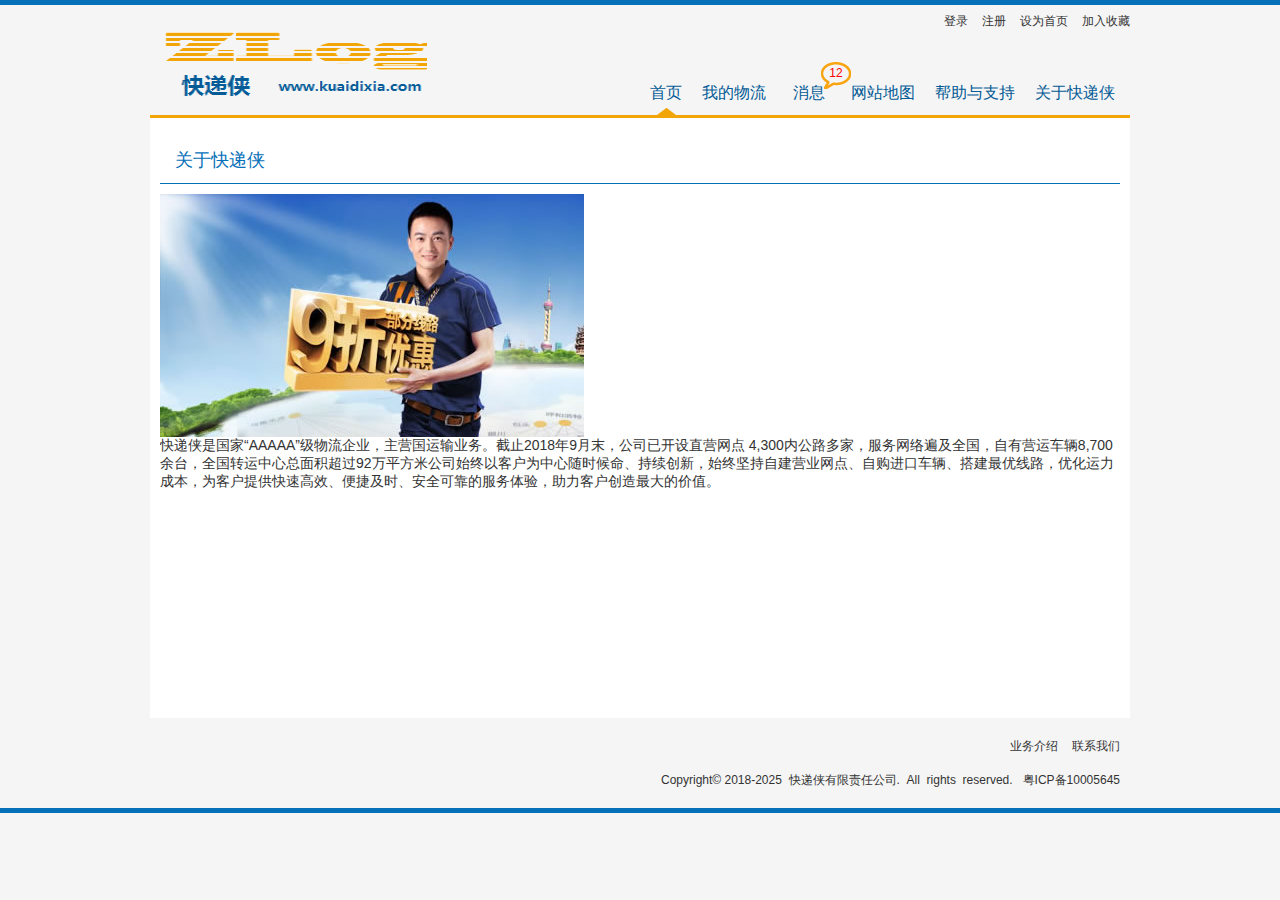
==== WebContent/about.html @ e1a53251 "2018年10月10日10:12:25 提交了原型" ====
<html xmlns="http://www.w3.org/1999/xhtml">
<head>
<meta http-equiv="Content-Type" content="text/html; charset=utf-8" />
<title>关于快递侠</title>
<link rel="stylesheet" type="text/css" href="Assets/css/reset.css"/>
<link rel="stylesheet" type="text/css" href="Assets/css/common.css"/>
<link rel="stylesheet" type="text/css" href="Assets/css/thems.css"/>

</head>

<body>
<!--头部-->
<div class="head_bg">
	<div class="head clearfix">
    	<div class="logo"><a href=""><img src="Assets/images/logo.png" alt=""/></a></div>
        <div class="menu">
        	<div class="head_top">
            	<a href="">登录</a>
                <a href="">注册</a>
                <a href="">设为首页</a>
                <a href="">加入收藏</a>
            </div>
            <ul class="clearfix">
            	<li class="now"><a href="">首页</a></li>
                <li><a href="">我的物流</a></li>
                <li class="news"><a href="">消息<span>12</span></a></li>
                <li><a href="">网站地图</a></li>
                <li><a href="">帮助与支持</a></li>
                <li><a href="">关于快递侠</a></li>
            </ul>
        </div>
    </div>
</div>
<!--头部-->
<!--中间部分-->
<div class="main">
	<div class="page">
    	<div class="page_h">
        	<span>关于快递侠</span>
        </div>
        <div class="content">
        	<img src="Assets/upload/about.jpg" alt=""/>
            <p>
            	快递侠是国家“AAAAA”级物流企业，主营国运输业务。截止2018年9月末，公司已开设直营网点 4,300内公路多家，服务网络遍及全国，自有营运车辆8,700余台，全国转运中心总面积超过92万平方米公司始终以客户为中心随时候命、持续创新，始终坚持自建营业网点、自购进口车辆、搭建最优线路，优化运力成本，为客户提供快速高效、便捷及时、安全可靠的服务体验，助力客户创造最大的价值。

            </p>
        </div>
    </div>
    <div class="space_hx">&nbsp;</div>
</div>
<!--中间部分-->
<div class="space_hx">&nbsp;</div>
<!--底部-->
<div class="foot_bg">
	<div class="foot">
    	<div class="foot_t">
        	<a href="">业务介绍</a>
            <a href="">联系我们</a>
        </div>
        <div class="copy">
        	Copyright&copy;&nbsp;2018-2025&nbsp; 快递侠有限责任公司.&nbsp;&nbsp;All&nbsp;&nbsp;rights&nbsp;&nbsp;reserved. &nbsp;&nbsp;粤ICP备10005645
        </div>
    </div>	
</div>
<!--底部-->
</body>
</html>
---- WebContent/Assets/css/common.css ----
body{
	text-align:center;
	font-family: Helvetica,STHeiti STXihei,Microsoft JhengHei,Microsoft YaHei,Tohoma,Arial,"微软雅黑","幼圆";
	font-size:14px;
	color:#333;
	background:#F5F5F5;
}
.head_bg{
	width:100%;
	min-width:1024px;
	border-top:5px solid #0670B9;
}
.head_bg .head{
	width:980px;
	height:110px;
	margin:0px auto;
	border-bottom:3px solid #F2A506;
}
.head .logo{
	width:262px;
	height:78px;
	float:left;
	margin-top:20px;
	margin-left:15px;
}
.head .logo img{
	width:262px;
	height:78px;
	vertical-align:middle;
}
.head .menu{
	width:530px;
	float:right;
}
.menu .head_top{
	width:530px;
	height:30px;
	line-height:30px;
	text-align:right;
}
.menu .head_top a{
	font-size:12px;
	color:#333;
	margin-left:10px;
}
.menu ul{
	width:500px;
	height:45px;
	line-height:45px;
	margin-top:35px;
	margin-left:30px;
}
.menu ul li{
	float:left;
	text-align:center;
	margin-left:20px;
}
.menu ul li a{
	font-size:16px;
	color:#045B95;
}
.menu ul li.now , .menu ul li:hover{
	background:url(../images/menu_now.png) no-repeat center bottom;
}
.menu ul li.news{
	position:relative;
	width:45px;
}
.menu ul li.news span{
	display:block;
	width:30px;
	height:27px;
	text-align:center;
	line-height:23px;
	background:url(../images/news_icon.png) no-repeat;
	font-size:12px;
	color:#F00;
	position:absolute;
	right:-20px;
	top:-8px;
}
.main{
	width:980px;
	margin:0px auto;
	background:#FFF;
	min-height:600px;
}
.foot_bg{
	width:100%;
	min-width:1024px;
	height:80px;
	border-bottom:5px solid #0670B9;
}
.foot_bg .foot{
	width:960px;
	height:80px;
	margin:0px auto;
	text-align:right;
}
.foot .foot_t{
	width:100%;
	text-align:right;
	height:35px;
	line-height:35px;
}
.foot .foot_t a{
	font-size:12px;
	color:#333;
	margin-left:10px;
}
.foot .copy{
	width:100%;
	height:35px;
	line-height:35px;
	text-align:right;
	font-size:12px;
	color:#333;
}
/*分页导航*/
.fenye{
	width:100%;
	height:30px;
	line-height:30px;
	text-align:center;
	color:#333;
	margin-top:15px;
	margin-bottom:20px;
}
.fenye span , .fenye a{
	margin-left:3px;
	margin-right:3px;
	color:#333;
}
.fenye a:hover{
	color:#0670B9;
}
/*分页导航*/
---- WebContent/Assets/css/thems.css ----
cy_left/*承运商申请*/
.main_top{
	width:905px;
	height:77px;
	margin:0px auto;
	margin-top:10px;
}
.main_top img{
	width:905px;
	height:77px;
	vertical-align:middle;
}
.chengyun{
	width:905px;
	margin:0px auto;
}
.chengyun .cy_head{
	width:900px;
	height:30px;
	line-height:30px;
	border-bottom:1px solid #ddd;
}
.chengyun .cy_head span{
	font-size:18px;
	color:#333;
}
.chengyun .cy_left{
	width:420px;
}
.chengyun .cy_right{
	width:420px;
}
.chengyun .cy_body{
	width:420px;
}
.chengyun .cy_body li{
	margin-top:10px;
	margin-bottom:10px;
}
.chengyun .cy_body span{
	display:inline-block;
	*display:inline;
	zoom:1;
	width:108px;
	height:25px;
	line-height:25px;
	vertical-align:top;
}
.chengyun .cy_body span i{
	display:inline-block;
	*display:inline;
	zoom:1;
	width:6px;
	height:7px;
	background:url(../images/icon.png) no-repeat;
	vertical-align:middle;
}
.chengyun .cy_body span em{
	display:inline-block;
	*display:inline;
	zoom:1;
	height:25px;
	line-height:25px;
	font-size:14px;
}
.chengyun .cy_body p{
	font-size:12px;
	color:#0670B9;
}
.chengyun .cy_body input{
	width:265px;
	height:23px;
	border:1px solid #ddd;
	margin-left:8px;
}
.chengyun .cy_body textarea{
	width:265px;
	height:100px;
	border:1px solid #ddd;
	margin-left:8px;
}
.chengyun .cy_body .file{
	display:block;
	width:150px;
	height:30px;
	line-height:30px;
	text-align:center;
	font-size:12px;
	color:#333;
	border:1px solid #ddd;
	background:#F1F1F1;
	margin:0px auto;
}
.chengyun .cy_body .submit{
	display:block;
	width:70px;
	height:25px;
	text-align:center;
	line-height:25px;
	background:url(../images/icon14.png) no-repeat;
	font-size:12px;
	color:#333;
	margin:0px auto;
}
/*承运商申请*/
/*订单中心*/
.order{
	width:940px;
	margin:0px auto;
	padding-top:20px;
}
.order .order_l , .person .person_l{
	width:228px;
	float:left;
	border:1px solid #ccc;
	background:#F2F2F2;
}
.order_l .left_menu{
	width:228px;
}
.order_l .left_menu li .yiji{
	display:block;
	width:228px;
	text-align:left;
	height:40px;
	line-height:40px;
	position:relative;
	background:#DDDDDD;
	border-bottom:1px solid #E6E6E6;
	cursor:pointer;
}
.order_l .left_menu li .yiji span{
	font-size:16px;
	color:#333;
	margin-left:8px;
}
.order_l .left_menu li .yiji em{
	display:block;
	width:11px;
	height:16px;
	position:absolute;
	right:18px;
	top:10px;
	background:url(../images/icon3.png) no-repeat;
}
.order_l .left_menu li .erji{
	width:212px;
}
.order_l .left_menu li .erji li{
	width:212px;
	height:32px;
	line-height:32px;
	text-align:left;
	position:relative;
	margin-bottom:5px;
	margin-top:5px;
}
.order_l .left_menu li .erji li:hover{
	background:url(../images/na_bg.png) no-repeat;
}
.order_l .left_menu li .erji li i{
	display:inline-block;
	*display:inline;
	zoom:1;
	width:6px;
	height:7px;
	background:url(../images/icon.png) no-repeat;
	position:absolute;
	left:23px;
	top:12px;
}
.order_l .left_menu li .erji li strong{
	margin-left:34px;
}
.order_l .left_menu li .erji li strong a{
	color:#333;
}
.order .order_r{
	width:698px;
	float:right;
	border:1px solid #ccc;
}
.order_r .order_h{
	width:698px;
	height:40px;
	line-height:40px;
	text-align:left;
	background:#DDDDDD;
}
.order_r .order_h span{
	font-size:16px;
	margin-left:40px;
	color:#0670B9;
}
.order_r .my_zil{
	width:698px;
	border-bottom:1px solid #ddd;
	margin-bottom:15px;
}
.order_r .my_zil li{
	width:698px;
	height:40px;
	line-height:40px;
	margin-bottom:8px;
	margin-top:8px;
	font-size:12px;
	color:#333;
	text-align:left;
}
.order_r .my_zil li span{
	display:inline-block;
	*display:inline;
	zoom:1;
	width:105px;
	font-size:12px;
	height:40px;
	line-height:40px;
	text-align:right;
	margin-left:40px;
	margin-right:25px;
}
.order_r .my_zil li i{
	margin-left:5px;
	margin-right:5px;
	font-style:normal;
}
.order_r .my_zil li a{
	font-size:12px;
	color:#0670B9;
	margin-left:5px;
	margin-right:5px;
}
.order_r p{
	height:40px;
	line-height:40px;
	text-align:left;
	width:698px;
}
.order_r p strong{
	font-size:12px;
	font-weight:bold;
	margin-left:80px;
	margin-right:30px;
}
.order_r p a{
	font-size:12px;
	color:#0670B9;
	margin-right:10px;
}
.order_r p a em{
	font-size:12px;
	color:#F00;
	padding-left:3px;
	padding-right:3px;
}
.order_r .order_news{
	width:698px;
	height:40px;
	line-height:40px;
	background:#DDDDDD;
	text-align:left;
}
.order_r .order_news span{
	font-size:16px;
	color:#333;
	margin-left:40px;
}
.order_r .news_mine{
	width:698px;
	margin-top:10px;
	margin-bottom:25px;
}
.order_r .news_mine li{
	width:600px;
	height:30px;
	line-height:30px;
	text-align:left;
	white-space:nowrap;
	overflow:hidden;
	text-overflow:ellipsis;
	background:url(../images/icon1.jpg) no-repeat 40px center;
}
.order_r .news_mine li a{
	font-size:14px;
	color:#333;
	margin-left:50px;
}
.order_r .news_mine li a:hover{
	color:#0670B9;
}
/*订单中心*/
/*个人资料*/
.person{
	width:940px;
	margin:0px auto;
	padding-top:20px;
}
.person .person_r{
	width:698px;
	float:right;
}
.person_r .person_h{
	width:698px;
	height:40px;
	line-height:40px;
	text-align:left;
	border-bottom:2px solid #ddd;
}
.person_r .person_h span{
	font-size:16px;
	margin-left:10px;
}
.person_r .person_rmain{
	width:696px;
	border:1px solid #ddd;
	margin-top:15px;
	text-align:left;
}
.person_rmain strong{
	font-size:16px;
	color:#333;
	margin-left:20px;
	display:block;
	height:40px;
	line-height:40px;
}
.person_rmain ul{
	width:696px;
}
.person_rmain ul li{
	width:690px;
	height:35px;
	line-height:35px;
	margin-top:5px;
	margin-bottom:5px;
}
.person_rmain ul li span{
	font-size:14px;
	color:#333;
	margin-left:50px;
	margin-right:15px;
	display:inline-block;
	*display:inline;
	zoom:1;
	width:85px;
	text-align:right;
}
.person_rmain ul li a{
	font-size:14px;
	color:#0670B9;
}
.person_rmain ul li.jifen a{
	margin-left:5px;
	margin-right:5px;
}
.person_rmain ul li i{
	font-style:normal;
	margin-right:5px;
}
.person_rmain .p_news em{
	display:inline-block;
	*display:inline;
	zoom:1;
	width:200px;
}
.person_rmain .p_news em img{
	vertical-align:middle;
}
.person_rmain .p_news a{
	display:inline-block;
	*display:inline;
	zoom:1;
	width:62px;
	height:22px;
	text-align:center;
	line-height:22px;
	color:#333;
	background:url(../images/icon9.jpg) no-repeat;
	margin-left:20px;
}
.person_rmain input{
	width:200px;
	height:25px;
	line-height:25px;
	border:1px solid #ddd;
	margin-right:20px;
}
.person_rmain li .submit{
	display:block;
	width:62px;
	height:22px;
	text-align:center;
	line-height:22px;
	color:#333;
	background:url(../images/icon9.jpg) no-repeat;
	margin-top:10px;
	margin-left:200px;
}
/*个人资料*/ 
/*会员注册*/
.login_reg{
	width:920px;
	margin:0px auto;
	padding-top:20px;
}
.lore_top{
	width:430px;
	height:40px;
	line-height:40px;
	font-size:16px;
}
.lore_top span{
	display:block;
	width:300px;
	height:40px;
	line-height:40px;
	background:url(../images/icon17.jpg) no-repeat left center;
	margin-left:8px;
}
.lore_top span em{
	font-size:16px;
	color:#333;
	margin-left:10px;
}
.login_reg .reg{
	width:430px;
	float:left;
	text-align:left;
	border:1px solid #ccc;
}
.login_reg .reg .lore_top{
	background:#ddd;
}
.login_reg .login{
	width:430px;
	float:right;
	text-align:left;
}
.login_reg ul{
	width:430px;
	margin-top:10px;
}
.login_reg ul li{
	width:430px;
	height:40px;
	line-height:40px;
}
.login_reg ul li span{
	display:inline-block;
	*display:inline;
	zoom:1;
	font-size:14px;
	color:#333;
	width:80px;
	text-align:right;
	margin-right:5px;
}
.login_reg ul li input{
	width:200px;
	height:25px;
	line-height:25px;
	border:1px solid #ddd;
	padding-left:5px;
}
.login_reg ul li .yzm{
	display:inline-block;
	*display:inline;
	zoom:1;
	width:80px;
	height:25px;
	background:#ddd;
	color:#333;
	text-align:center;
	line-height:25px;
	margin-left:5px;
}
.login_reg ul li .check{
	width:30px;
	margin-left:90px;
	vertical-align:middle;
	border:none;
}
.login_reg ul li a{
	color:#0670B9;
}
.login_reg ul li.tijiao .submit{
	display:block;
	width:102px;
	height:32px;
	text-align:left;
	line-height:32px;
	background:url(../images/icon7.jpg) no-repeat;
	color:#333;
	text-align:center;
	margin-left:90px;
}
.login_reg .login ul{
	margin-top:20px;
}
.login_reg .login ul li{
	height:55px;
	line-height:55px;
}
.login_reg .login ul li p{
	width:430px;
	padding-left:60px;
}
.login_reg .login ul li p a{
	margin-right:15px;
}
.f_main{
	width:970px;
	margin:0px auto;
	border-top:2px solid #ddd;
	padding-top:20px;
}
.f_main ul{
	width:210px;
	float:left;
	height:125px;
	margin:0px 15px;
}
.f_main ul li{
	width:210px;
	height:25px;
	line-height:25px;
	overflow:hidden;
	text-align:left;
	background:url(../images/icon18.png) no-repeat left center;
}
.f_main ul li a{
	font-size:12px;
	color:#333;
	margin-left:10px;
}
.f_main ul li.title{
	height:35px;
	line-height:35px;
	font-size:14px;
	font-weight:bold;
	color:#0670B9;
	background:url(../images/icon17.jpg) no-repeat left center;
}
.f_main ul li.title span{
	margin-left:10px;
}
/*会员注册*/
/*关于我们*/
.page{
	width:960px;
	margin:0px auto;
	padding-top:20px;
}
.page .page_h{
	width:960px;
	height:45px;
	line-height:45px;
	border-bottom:1px solid #0670B9;
	text-align:left;
}
.page_h span{
	font-size:18px;
	color:#0670B9;
	margin-left:15px;
}
.page .content{
	width:960px;
	margin-top:10px;
	text-align:left;
	overflow-x:hidden;
}
/*关于我们*/
/*网上下单*/
.book{
	width:960px;
	margin:0px auto;
	padding-top:15px;
}
.tabBox_t , .tabBox  {
	width:958px;
	text-align:left;
}
.tabBox .tabNav {
	margin: 0px;
	padding:0px;
	width: 936px;
	list-style:none;
	text-align:left;
	height:36px;
	border-bottom:1px solid #ddd;
}
.tabBox .tabNav li {
	float: left;
	border: 1px solid #ccc;
	width: 100px;
	height: 35px;
	line-height: 35px;
	text-align: center;
	margin-right: -1px;
	cursor: pointer;
	font-size: 16px;
	background:#E4E4E2;
	color:#222;
}
.tabBox .tabNav li a{
	font-size: 16px;
	color:#222;
}
.tabBox .tabNav li.now {
	background:#FDD303;
	color: #222;
	position:relative;
	text-align:left;
	width:100px;
}
.tabBox .tabNav li.now em{
	margin-left:10px;
}
.tabBox .tabNav li.now span{
	display:block;
	width:10px;
	height:14px;
	background:url(../images/icon11.png) no-repeat;
	position:absolute;
	right:8px;
	top:10px;
}
.tabBox  {
	border: 1px solid #ccc;
	width: 936px;
	margin-top:0px;
	padding:10px;
}
.tabCont .book_m{
	width:936px;
	margin:0px auto;
}
.tabCont .book_m .shunxu{
	width:936px;
	height:40px;
}
.tabCont .book_m .shunxu img{
	width:936px;
	height:40px;
	vertical-align:middle;
}
.tabCont .book_m .fahuo{
	width:936px;
	height:85px;
	text-align:left;
	background:#DFDDDE;
	font-size:18px;
	color:#333;
}
.tabCont .book_m .fahuo span{
	display:block;
	height:35px;
	line-height:35px;
	margin-left:25px;
	padding-top:25px;
}
.tabCont .book_m .fahuo input{
	width:250px;
	height:33px;
	line-height:33px;
	padding-left:5px;
	margin-left:15px;
	margin-right:25px;
	border:1px solid #fff;
	vertical-align:middle;
}
.tabCont .book_m .fahuo .sousuo{
	display:inline-block;
	*display:inline;
	zoom:1;
	width:120px;
	height:35px;
	line-height:35px;
	text-align:center;
	color:#FFF;
	background:#015D9C;
}
.book_m .xinxi{
	width:926px;
	margin:0px auto;
}
.book_m .xinxi li{
	width:450px;
	float:left;
	margin-left:10px;
	height:45px;
	line-height:45px;
}
.book_m .xinxi li .wenben{
	width:130px;
	height:25px;
	border:1px solid #ddd;
}
.book_m .xinxi li select{
	margin-left:30px;
	border:1px solid #ddd;
}
.book_m .xinxi li.shuxing{
	width:926px;
}
.book_m .xinxi li.shuxing span{
	font-size:14px;
	color:#BE1D53;
	font-weight:bold;
	margin-right:20px;
}
.book_m .xinxi li.shuxing input{
	margin-left:15px;
}
.book_m table{
	width:934px;
	margin-top:10px;
	border:1px solid #ddd;
	margin:0px auto;
}
.book_m table td{
	border-top:1px solid #ddd;
	font-size:12px;
}
.book_m table th{
	height:35px;
	line-height:35px;
}
.book_m table th span{
	font-size:16px;
	margin-left:10px;
}
.book_m table th a{
	display:inline-block;
	*display:inline;
	zoom:1;
	width:65px;
	height:25px;
	line-height:25px;
	color:#333;
	border:1px solid #ddd;
	text-align:center;
	margin-left:5px;
	margin-right:5px;
	margin-top:5px;
	background:#B1F8FC;
	font-size:14px;
}
.book_m table .wl_title td{
	height:55px;
	font-size:16px;
	text-align:center;
	border-left:1px solid #ddd;
}
.book_m table .wl_title td em{
	font-size:14px;
	display:block;

	text-align:center;
}
.book_m table .wl_title .tubiao{
	border-left:none;
}
.book_m table td{
	text-align:center;
	overflow:hidden;
	padding-top:3px;
	padding-bottom:3px;
}
.book_m table td span{
	display:block;
}
.book_m table td i{
	font-style:normal;
	font-weight:bold;
	color:#BE1D53;
}
.book_m table td a{
	display:block;
	width:50px;
	height:25px;
	line-height:25px;
	color:#fff;
	font-size:14px;
	background:#009CFE;
	margin:0px auto;
}
.book_m table td .fav{
	width:25px;
	height:25px;
	background:url(../images/icon4.png) no-repeat;
	margin:0px auto;
}
.book_m table td .fav:hover{
	background:url(../images/icon4_h.png) no-repeat;
}
.book_m .txxx{
	width:936px;
	margin:0px auto;
}
.book_m .txxx .txxx_l , .book_m .txxx .txxx_r{
	width:450px;
	float:left;
	margin-left:15px;

}
.book_m .txxx .txxx_h{
	width:450px;
	height:40px;
	line-height:40px;
	font-size:16px;
	background:url(../images/icon17.jpg) no-repeat left center;
}
.book_m .txxx .txxx_h span{
	margin-left:15px;
}
.book_m .txxx ul{
	width:450px;
}
.book_m .txxx ul li{
	width:450px;
	padding-top:8px;
	padding-bottom:8px;
}
.book_m .txxx ul li span{
	display:inline-block;
	*display:inline;
	zoom:1;
	width:80px;
	text-align:right;
}
.book_m .txxx ul li i{
	display:inline-block;
	*display:inline;
	zoom:1;
	width:6px;
	height:7px;
	background:url(../images/icon.png) no-repeat;
	margin-right:5px;
	vertical-align:middle;
}
.book_m .txxx ul li input{
	width:200px;
	height:25px;
	line-height:25px;
	border:1px solid #ddd;
	margin-left:10px;
}
.book_m .txxx ul li p{
	width:380px;
	font-size:12px;
	text-align:center;
	height:20px;
	line-height:20px;
	margin-top:5px;
}
.book_m .txxx ul li p i{
	vertical-align:middle;
}
.book_m .txxx ul li .jiedao{
	margin-top:10px;
	margin-left:95px;
}
.book_m .tiaok{
	width:936px;
	margin:0px auto;
	margin-top:15px;
}
.book_m .tiaok span{
	display:block;
	height:30px;
	line-height:30px;
}
.book_m .tiaok span input{
	margin-right:5px;
}
.book_m .tiaok textarea{
	width:600px;
	height:110px;
	font-size:12px;
	color:#333;
	text-align:left;
	line-height:160%;
	border:1px solid #ddd;
	margin-left:60px;
	padding:5px;
}
.book_m .xiadan_btn{
	width:930px;
	margin:0px auto;
	height:35px;
	line-height:35px;
	text-align:center;
	margin-top:15px;
	margin-bottom:30px;
}
.book_m .xiadan_btn a{
	display:inline-block;
	*display:inline;
	zoom:1;
	width:102px;
	height:32px;
	text-align:center;
	line-height:32px;
	margin-left:15px;
	margin-right:15px;
	font-size:14px;
	color:#333;
}
.book_m .xiadan_btn .sub{
	background:url(../images/icon7.jpg) no-repeat;
}
.book_m .xiadan_btn .qux{
	background:url(../images/icon8.jpg) no-repeat;
}
/*网上下单*/
/*网店查询*/
.web_m{
	width:936px;
	margin:0px auto;
	margin-top:10px;
}
.web_m .web_mtop{
	width:936px;
	height:80px;
	background:#DFDDDE;
	position:relative;
}
.web_m .web_mtop form{
	margin-left:20px;
	padding-top:25px;
}
.web_m .web_mtop input{
	width:200px;
	height:32px;
	line-height:32px;
	border:1px solid #ddd;
	padding-left:5px;
	margin-right:10px;
}
.web_m .web_mtop a{
	display:inline-block;
	*display:inline;
	zoom:1;
	width:102px;
	height:32px;
	line-height:32px;
	text-align:center;
	font-size:14px;
	color:#333;
	background:url(../images/icon7.jpg) no-repeat;
	position:absolute;
	left:460px;
	top:25px;
}
.web_m .web_main{
	width:936px;
	margin:0px auto;
	margin-top:10px;
}
.web_main .sheng{
	width:936px;
	background:#eee;
}
.web_main .sheng span{
	display:block;
	height:35px;
	line-height:35px;
	background:#ddd;
}
.web_main .sheng span em{
	margin-left:5px;
	font-size:14px;
	color:#0670B9;
	font-weight:bold;
}
.web_main .sheng a{
	font-size:14px;
	display:inline-block;
	*display:inline;
	zoom:1;
	padding:8px;
	color:#0670B9;
}
.web_m .wang{
	width:936px;
	border:1px solid #ddd;
	font-size:12px;
	border-left:none;
}
.web_m .wang th{
	font-size:14px;
	font-weight:bold;
	background:#ddd;
	height:35px;
	line-height:35px;
	padding-left:10px;
	border-left:1px solid #ccc;
	border-bottom:1px solid #ccc;
}
.web_m .wang td{
	padding-top:8px;
	padding-bottom:8px;
	padding-left:10px;
	border-left:1px solid #ccc;
	border-bottom:1px solid #ccc;
}
.web_m .wang td a{
	margin-right:8px;
	color:#0670B9;
}
.web_m .pclady_page {
	clear: both;
	font-size:14px;
	height: 25px;
	line-height: 25px;
	margin-bottom: 30px;
	text-align: center;
	margin-top:30px;
}
.pclady_page a {
    background:#FFFFFF;
    border: 1px solid #E5E5E5;
    color: #000000;
    display: inline-block;
	*display:inline;
	zoom:1;
    height: 25px;
    margin: 0 2px;
    padding: 0 9px;
    text-decoration: none;
}
.pclady_page .now {
    background: #0670B9;
    color: #FFFFFF;
    display: inline-block;
	*display:inline;
	zoom:1;
    line-height: 25px;
    margin: 0 2px;
    padding: 0 10px;
	border:1px solid #0670B9;
}
/*网点查询*/
/*货物追踪*/
.follow_m{
	width:936px;
	margin:0px auto;
	margin-top:10px;
}
.follow_m .follow_mtop{
	width:936px;
	height:80px;
	background:#DFDDDE;
	position:relative;
}
.follow_m .follow_mtop form{
	margin-left:20px;
	padding-top:25px;
}
.follow_m .follow_mtop input{
	width:250px;
	height:32px;
	line-height:32px;
	border:1px solid #ddd;
	padding-left:5px;
	margin-right:10px;
}
.follow_m .follow_mtop a{
	display:inline-block;
	*display:inline;
	zoom:1;
	width:102px;
	height:32px;
	line-height:32px;
	text-align:center;
	font-size:14px;
	color:#333;
	background:url(../images/icon7.jpg) no-repeat;
	position:absolute;
	left:300px;
	top:25px;
}
.follow_m .follow_main{
	width:936px;
}
.follow_main ul{
	width:936px;
}
.follow_main ul li{
	width:900px;
	margin-left:30px;
	padding-top:8px;
	padding-bottom:8px;
	font-size:12px;
	color:#666;
	cursor:pointer;
	text-align:left;
}
.follow_main ul li:hover{
	color:#333;
}
.follow_main ul li span{
	margin-right:10px;
}
.follow_main ul li.last{
	color:#0670B9;
}
/*货物追踪*/
/*新闻列表*/
.person_rmain .new_list{
	width:676px;
	margin-left:10px;
}
.person_rmain .new_list li{
	width:100%;
	height:30px;
	line-height:30px;
	text-align:left;
	background:url(../images/icon1.jpg) no-repeat left center;
}
.person_rmain .new_list li span{
	display:block;
	width:650px;
	height:30px;
	line-height:30px;
	text-align:left;
	margin-left:10px;
	white-space:nowrap;
	overflow:hidden;
	text-overflow:ellipsis;
}
.person_rmain .new_list li span a{
	font-size:14px;
	color:#332;
}
.person_rmain .new_list li span a:hover{
	color:#0670B9;
}
.person_rmain .news_d{
	width:676px;
	margin-left:10px;
	line-height:180%;
	margin-top:10px;
	margin-bottom:10px;
}
/*新闻列表*/
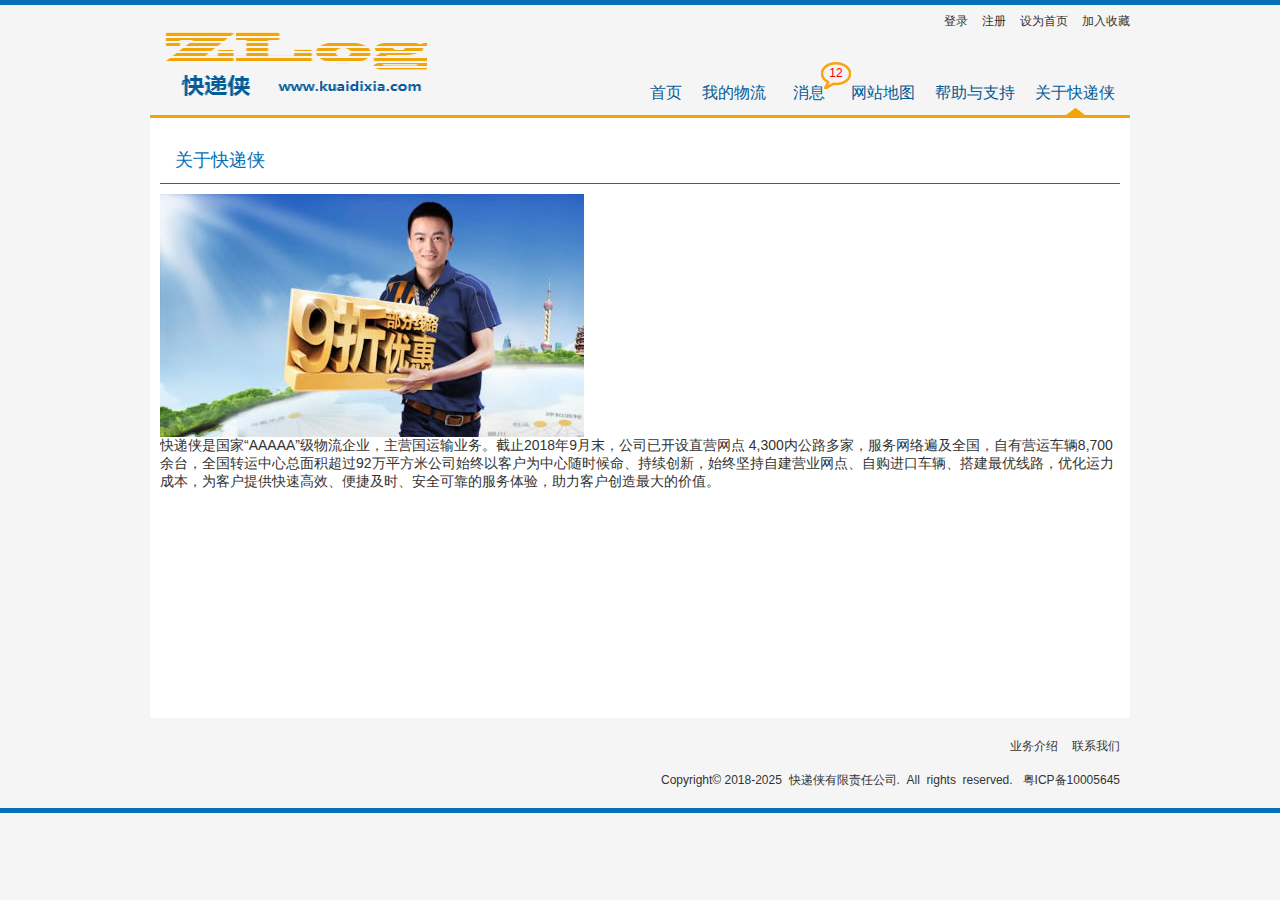
==== commit d50096f2: "原型细节修改1.0" ====
--- a/WebContent/about.html
+++ b/WebContent/about.html
@@ -21,12 +21,12 @@
                 <a href="">加入收藏</a>
             </div>
             <ul class="clearfix">
-            	<li class="now"><a href="">首页</a></li>
+            	<li><a href="">首页</a></li>
                 <li><a href="">我的物流</a></li>
                 <li class="news"><a href="">消息<span>12</span></a></li>
                 <li><a href="">网站地图</a></li>
                 <li><a href="">帮助与支持</a></li>
-                <li><a href="">关于快递侠</a></li>
+                <li class="now"><a href="">关于快递侠</a></li>
             </ul>
         </div>
     </div>
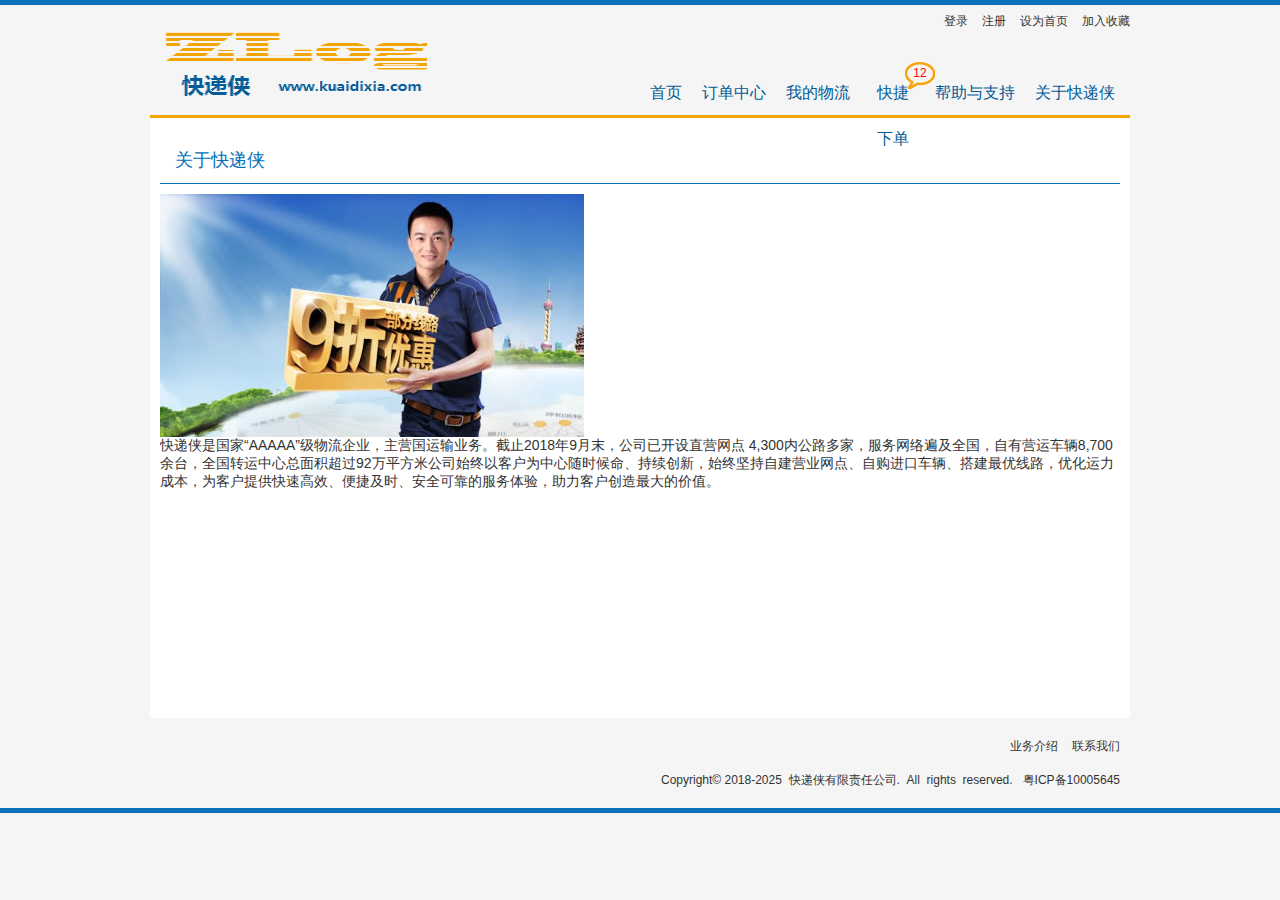
==== commit 418b5116: "原型修改1.01" ====
--- a/WebContent/about.html
+++ b/WebContent/about.html
@@ -21,12 +21,14 @@
                 <a href="">加入收藏</a>
             </div>
             <ul class="clearfix">
-            	<li><a href="">首页</a></li>
-                <li><a href="">我的物流</a></li>
-                <li class="news"><a href="">消息<span>12</span></a></li>
-                <li><a href="">网站地图</a></li>
-                <li><a href="">帮助与支持</a></li>
-                <li class="now"><a href="">关于快递侠</a></li>
+            	<!-- <li class="now"><a href="index.html">首页</a></li> -->
+            	<li ><a href="index.html">首页</a></li>
+            	<li><a href="personal.html">订单中心</a></li>
+                <li><a href="book.html">我的物流</a></li>
+                <li class="news"><a href="book.html">快捷下单<span>12</span></a></li>
+                <!-- <li><a href="">网站地图</a></li> -->
+                <li><a href="news.html">帮助与支持</a></li>
+                <li><a href="about.html">关于快递侠</a></li>
             </ul>
         </div>
     </div>
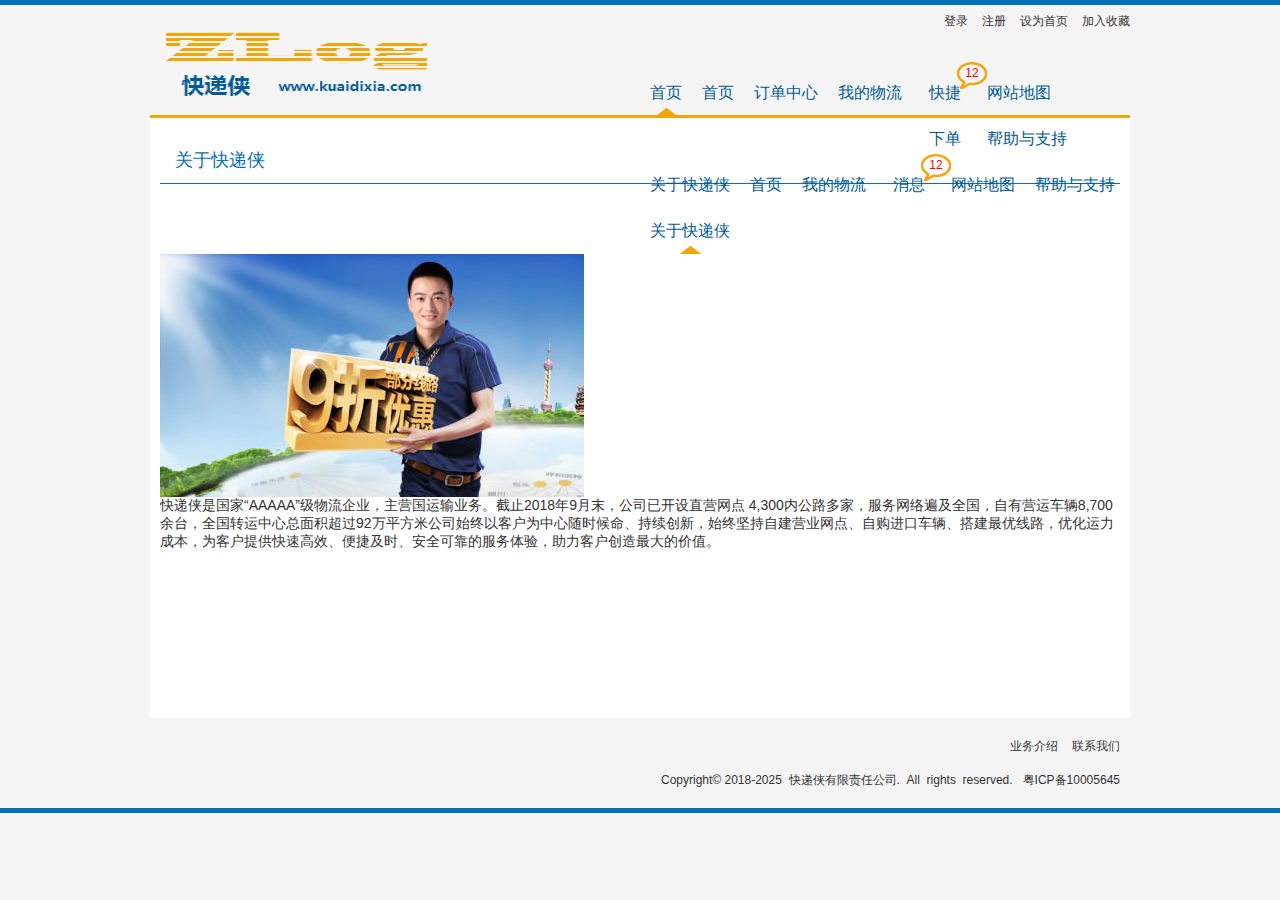
==== commit bd31ed9b: "Merge branch 'master' of https://github.com/chenhan666/RunALegSys.git" ====
--- a/WebContent/about.html
+++ b/WebContent/about.html
@@ -20,15 +20,21 @@
                 <a href="">设为首页</a>
                 <a href="">加入收藏</a>
             </div>
-            <ul class="clearfix">
-            	<!-- <li class="now"><a href="index.html">首页</a></li> -->
+            <ul class="clearfix">
+            	<li class="now"><a href="index.html">首页</a></li>
             	<li ><a href="index.html">首页</a></li>
             	<li><a href="personal.html">订单中心</a></li>
                 <li><a href="book.html">我的物流</a></li>
                 <li class="news"><a href="book.html">快捷下单<span>12</span></a></li>
-                <!-- <li><a href="">网站地图</a></li> -->
+                <li><a href="">网站地图</a></li>
                 <li><a href="news.html">帮助与支持</a></li>
-                <li><a href="about.html">关于快递侠</a></li>
+                <li><a href="about.html">关于快递侠</a></li>
+            	<li><a href="">首页</a></li>
+                <li><a href="">我的物流</a></li>
+                <li class="news"><a href="">消息<span>12</span></a></li>
+                <li><a href="">网站地图</a></li>
+                <li><a href="">帮助与支持</a></li>
+                <li class="now"><a href="">关于快递侠</a></li>
             </ul>
         </div>
     </div>
